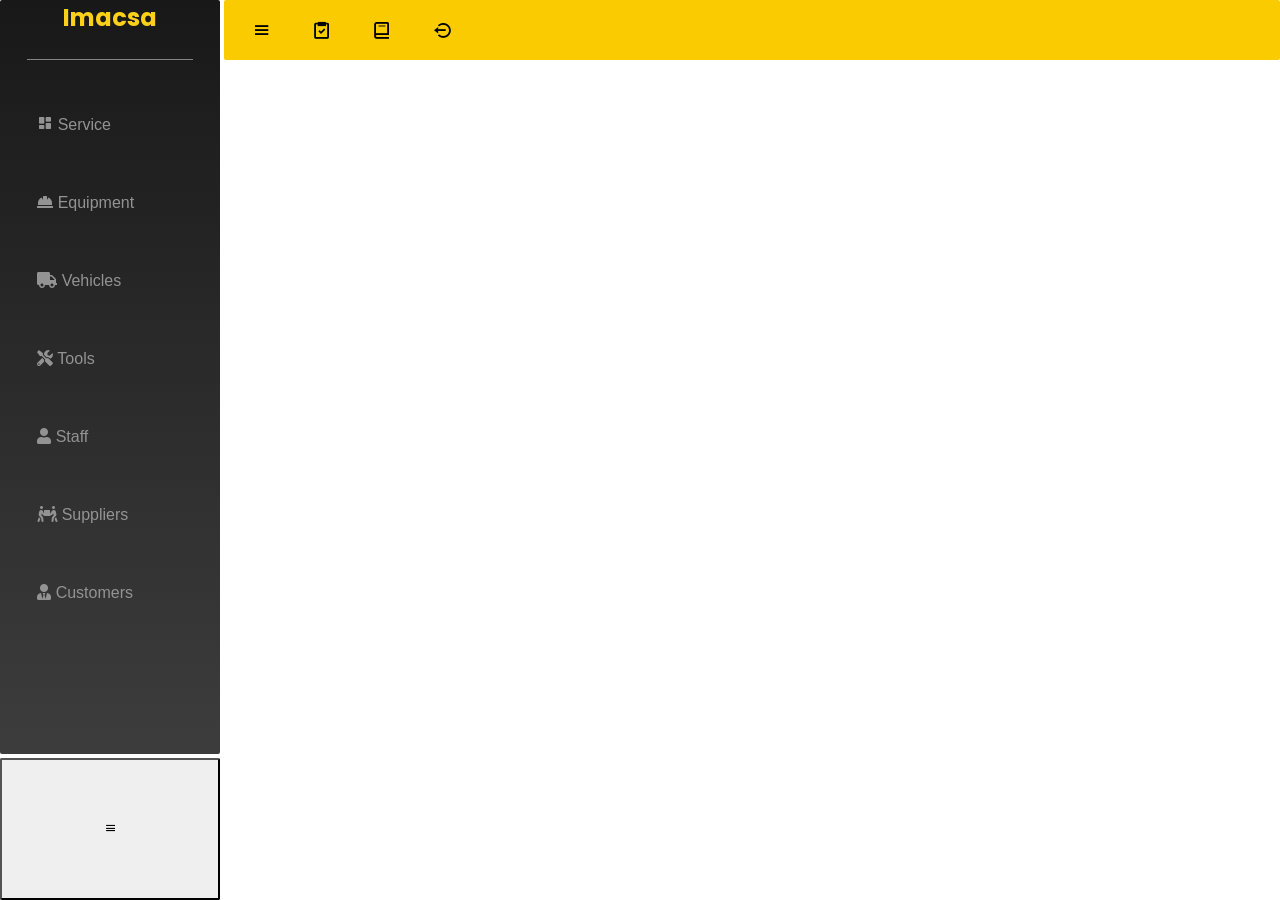
==== html/setting.html @ f0d6acf9 "html/setting.html archivo html" ====
<!DOCTYPE html>
<html lang="en">
<head>
    <meta charset="UTF-8">
    <meta http-equiv="Content-Type" content="text/html">
    <meta http-equiv="content-script-type" content="text/javascript">
    <meta http-equiv="content-style-type" content="text/css">
    <meta name="viewport" content="width=device-width, initial-scale=1.0">
    <link rel="stylesheet" href="../css/setting.css" type="text/css">
    <link href='https://unpkg.com/boxicons@2.1.4/css/boxicons.min.css' rel='stylesheet' type="text/css">
    <link rel="stylesheet" href="https://cdnjs.cloudflare.com/ajax/libs/font-awesome/5.15.3/css/all.min.css">
    <script src="../js/configuraciongeneral.js" type="text/javascript"></script>
    <script src="../renderer.js"></script>
    <title>Setting</title>
</head>
<body class="grid-container">
  <header class="header">
    <div class="topnav">
      <a href="../html/menu.html"><i class='bx bx-menu'></i></a>
      <a href="../html/task.html"><i class='bx bx-task'></i></a>
      <a href="../html/book.html"><i class='bx bx-book'></i></a>
      <a href="../html/index.html"><i class='bx bx-log-out-circle'></i></a>
    </div>
  </header>
  <!--Boton hamburquesa-->
  <button class="menu-toggle" aria-label="Open menu" id="menuToggleBtn"><i class='bx bx-menu'></i></button>
    <aside class="sidebar" id="sidebarMenu">
      <div class="logo">
        <h1>Imacsa</h1>
        </div>
        <br>
        <button class="tablink" onclick="openPage('Dashboard', this, '#facc00')" id="defaultOpen"><i class='bx bxs-dashboard'></i>&nbsp;Service</button>
        <button class="tablink" onclick="openPage('Equipment', this, '#facc00')"><i class="fas fa-hard-hat"></i>&nbsp;Equipment</button>
        <button class="tablink" onclick="openPage('Vehicles', this, '#facc00')"><i class="fas fa-truck"></i>&nbsp;Vehicles</button>
        <button class="tablink" onclick="openPage('Tools', this, '#facc00')"><i class="fas fa-tools"></i>&nbsp;Tools</button>
        <button class="tablink" onclick="openPage('Staff', this, '#facc00')"><i class="fas fa-user"></i>&nbsp;Staff</button>
        <button class="tablink" onclick="openPage('Suppliers', this, '#facc00')"><i class="fas fa-people-carry"></i>&nbsp;Suppliers</button>
        <button class="tablink" onclick="openPage('Customers', this, '#facc00')"><i class="fas fa-user-tie"></i>&nbsp;Customers</button>
    </aside>
    <main class="main">
      <div id="Dashboard" class="tabcontent">
        <div class="printerarea">
          <div class="print1">
            <div class="printer1">
              <label for="" class="txtprinter">User Area</label>
              <br>
              <div class="formatoprint">
              <form action="" class="formuser">
                <div class="formprint1">
                  <input type="hidden" name="id25" id="id25">
                  <input type="text" name="u_name" id="u_name" placeholder="Name">
                  <input type="text" name="u_lastname" id="u_lastname" placeholder="Lastname">
                </div>
                <div class="formprint2">
                  <input type="text" name="u_login" id="u_login" placeholder="User">
                  <input type="password" name="u_password" id="u_password" placeholder="Password">
                  <button type="submit" class="btnset1">Add</button>
                </div>
              </form>
            </div>
            </div>
            <div class="printer4">
              <label for="">Create Company</label>
              <form action="">
                <input type="text" name="cc_company_name" id="cc_company_name" placeholder="company name">
                <input type="text" name="cc_address" id="cc_address" placeholder="Address">
                <input type="email" name="cc_email" id="cc_email" placeholder="Email">
                <input type="tel" name="cc_cellphone" id="cc_cellphone" placeholder="Cellphone">
                <button type="button">Add</button>
                <button type="button">Delete</button>
              </form>
            </div>
            <div class="printer2">
              <label for="">User and Password</label>
              <div class="user-management">
                <table id="usertable">
                  <thead>
                    <tr>
                      <th class="th01">Id</th>
                      <th class="th02">Lastname</th>
                      <th class="th03">Name</th>
                      <th class="th04">User</th>
                      <th class="th05">Password</th>
                      <th class="th06">Acction</th>
                    </tr>
                  </thead>
                  <tbody id="userpassList">
                    <!--las filas de usuario se insertan aqui dinamicamente-->
                  </tbody>
                </table>
              </div>
            </div>
          </div>
          <div class="print2">
            <div class="printer3">
              <div class="print-area">
                <label for="">Registry Company</label>
                <div class="registro_company">
                  <table id="usertable">
                    <thead>
                      <tr>
                        <th>Id</th>
                        <th>Company</th>
                        <th>Email</th>
                      </tr>
                    </thead>
                    <tbody id="userpassList">
                      <!--las filas de usuario se insertan aqui dinamicamente-->
                    </tbody>
                  </table>
                </div>
              </div>
            </div>
          </div>
        </div>
      </div>
      <div id="Equipment" class="tabcontent">
        <label class="titlepage1">Add and delete form configurations for heavy equipment</label>
        <br>
        <div class="settingheavyequipment">
          <div class="setting1">
              <div class="set1">
                  <!-- Equipment Classification -->
                  <div class="hq1">
                      <div id="form1" class="ttl1">
                          <label class="lb1">Equipment Classification</label>
                          <br>
                          <div class="formset1">
                              <form id="auxiliar1">
                                  <input type="hidden" id="id1">
                                  <input type="text" name="eq_classification" id="eq_classification" placeholder="Classification" class="hqinput1">
                                  <button type="submit" class="btnset1">Add</button>
                              </form>
                          </div>
                      </div>
                      <label class="lbt1">List of Classification</label>
                      <table class="tclassif">
                          <thead class="titulohead">
                              <tr class="trequipment">
                                  <th class="thequipment1"><h5>Id</h5></th>
                                  <th class="thequipment2"><h5>Classification</h5></th>
                                  <th class="thequipment3"><h5>Action</h5></th>
                              </tr>
                          </thead>
                          <tbody id="equipmentclassificationList">
                              <!-- Filas de clasificación se añadirán aquí -->
                          </tbody>
                      </table>
                  </div>
                  <!-- Equipment Year -->
                  <div class="hq2">
                      <div id="form2" class="ttl2">
                          <label class="lb2">Equipment Year</label>
                          <div class="formset2">
                              <form id="auxiliar2">
                                  <input type="hidden" id="id2">
                                  <input type="text" name="eq_modelyear" id="eq_modelyear" placeholder="Model Year" class="hqinput2">
                                  <button type="submit" class="btnset2">Add</button>
                              </form>
                          </div>
                      </div>
                      <label class="lbt2">List of Year</label>
                      <table class="tyear">
                          <thead class="titulohead2">
                              <tr class="tryear">
                                  <th class="thyear1">Id</th>
                                  <th class="thyear2">Year</th>
                                  <th class="thyear3">Action</th>
                              </tr>
                          </thead>
                          <tbody id="equipmentyearList">
                              <!-- Filas de años se añadirán aquí -->
                          </tbody>
                      </table>
                  </div>
                  <!-- Equipment Tire -->
                  <div class="hq3">
                      <div id="form3" class="ttl3">
                          <label class="lb3">Equipment Tire</label>
                          <div class="formset3">
                              <form id="auxiliar3">
                                  <input type="hidden" id="id3">
                                  <input type="text" name="eq_tire" id="eq_tire" placeholder="Tire" class="hqinput3">
                                  <button type="submit" class="btnset3">Add</button>
                              </form>
                          </div>
                      </div>
                      <label class="lbt3">List of Tire</label>
                      <table class="ttire">
                          <thead class="titulohead3">
                              <tr class="trtire">
                                  <th class="thtire1">Id</th>
                                  <th class="thtire2">Tire</th>
                                  <th class="thtire3">Action</th>
                              </tr>
                          </thead>
                          <tbody id="equipmenttireList">
                              <!-- Filas de llantas se añadirán aquí -->
                          </tbody>
                      </table>
                  </div>
                  <!-- Equipment Fuel -->
                  <div class="hq4">
                      <div id="form4" class="ttl4">
                          <label class="lb4">Equipment Fuel</label>
                          <div class="formset4">
                              <form id="auxiliar4">
                                  <input type="hidden" id="id4">
                                  <input type="text" name="hq_fuel" id="hq_fuel" placeholder="Fuel" class="hqinput4">
                                  <button type="submit" class="btnset4">Add</button>
                              </form>
                          </div>
                      </div>
                      <label class="lbt4">List of Fuel</label>
                      <table class="tfuel">
                          <thead class="titulohead4">
                              <tr class="trfuel">
                                  <th class="thfuel1">Id</th>
                                  <th class="thfuel2">Fuel</th>
                                  <th class="thfuel3">Action</th>
                              </tr>
                          </thead>
                          <tbody id="equipmentfuelList">
                              <!-- Filas de combustible se añadirán aquí -->
                          </tbody>
                      </table>
                  </div>
              </div>
          </div>
        </div>
      </div>
      <div id="Vehicles" class="tabcontent">
        <label class="titlepage2">Add and delete form configurations for Fleet Vehicles</label>
        <br>
        <div class="settingvehicle">
          <div class="settingvh">
            <div class="setvh">
              <!-- Vehicle Classification -->
              <div class="vh1">
                <div id="form5" class="ttl5">
                  <label class="lb5">Vehicles Classification</label>
                  <div class="formset5">
                    <form id="auxiliar5">
                      <input type="hidden" id="id5">
                      <input type="text" name="vh_classification" id="vh_classification" placeholder="Classification" class="vhinput5">
                      <button type="submit" class="btnset5">Add</button>
                    </form>
                  </div>
                </div>
                <label class="lbt5"> List Of Classification</label>
              <table class="tvclassif">
                <thead class="titulohead5">
                  <tr class="trvehicleclassification">
                    <th class="thvehicleclassification1">Id</th>
                    <th class="thvehicleclassification2">Classification</th>
                    <th class="thvehicleclassification3">Action</th>
                  </tr>
                </thead>
                <tbody id="vehicleclassificationList">
                  <!-- Filas de classification se añadirán aqui-->
                </tbody>
              </table>
              </div>
              <div class="vh2">
                <div id="form6" class="ttl6">
                  <label class="lb6">Vehicle Year</label>
                  <div class="formset6">
                    <form id="auxiliar6">
                      <input type="hidden" id="id6">
                      <input type="text" name="vh_modelyear" id="vh_modelyear" placeholder="Model Year" class="vhinput6">
                      <button type="submit" class="btnset6">Add</button>
                    </form>
                  </div>
                </div>
                <label class="lbt6">List of Model Year</label>
              <table class="tvyear">
                <thead class="titulohead6">
                  <tr class="trvehicleyear">
                    <th class="thvehicleyear1">Id</th>
                    <th class="thvehicleyear2">Model Year</th>
                    <th class="thvehicleyear3">Action</th>
                  </tr>
                </thead>
                <tbody id="vehiclemodelyearList">
                  <!--Filas de Años se añadirán aqui-->
                </tbody>
              </table>
              </div>
              <div class="vh3">
                <div id="form7" class="ttl7">
                  <label class="lb7">Vehicle Tire</label>
                  <div class="formset7">
                    <form id="auxiliar7">
                      <input type="hidden" id="id7">
                      <input type="text" name="vh_tire" id="vh_tire" placeholder="Tire Size" class="vhinput7">
                      <button type="submit" class="btnset7">Add</button>
                    </form>
                  </div>
                </div>
                <label class="lbt7"> Tire Size</label>
              <table class="tvtire">
                <thead class="titulohead7">
                  <tr class="trvehicletire">
                    <th class="thvehicletire1">Id</th>
                    <th class="thvehicletire2">Tire</th>
                    <th class="thvehicletire3">Action</th>
                  </tr>
                </thead>
                <tbody id="vehicletireList">
                  <!-- Filas de Llantas se añadiran aqui -->
                </tbody>
              </table>
              </div>
              <div class="vh4">
                <div id="form8" class="ttl8">
                  <label class="lb8">Vehicle Fuel</label>
                  <div class="formset8">
                    <form id="auxiliar8">
                      <input type="hidden" id="id8">
                      <input type="text" name="vh_fuel" id="vh_fuel" placeholder="Type Fuel" class="vhinput8">
                      <button type="submit" class="btnset8">Add</button>
                    </form>
                  </div>
                </div>
                <label class="lbt8">List of Fuel</label>
                <table class="tvfuel">
                  <thead class="titulohead8">
                    <tr class="trvehiclefuel">
                      <th class="thvehiclefuel1">Id</th>
                      <th class="thvehiclefuel2">Fuel</th>
                      <th class="thvehiclefuel3">Action</th>
                    </tr>
                  </thead>
                  <tbody id="vehiclefuelList">
                    <!-- Filas de Combustible se añadiran aqui -->
                  </tbody>
                </table>
              </div>
            </div>
          </div>
        </div>
        <br>
      </div>
      <div id="Tools" class="tabcontent">
        <label class="titlepage3">Add and delete form configurations for Tools</label>
        <br>
        <div class="settingtool">
          <div class="settingtl">
            <div class="settl">
              <div class="tool1">
                <div id="form9" class="ttl9">
                  <label class="lb9">Tools Classification</label>
                  <div class="formset9">
                    <form id="auxiliar9">
                      <input type="hidden" id="id9">
                      <input type="text" name="tl_classification" id="tl_classification" placeholder="Classification" class="tlinput9">
                      <button type="submit" class="btnset9">Add</button>
                    </form>
                  </div>
                </div>
                <label class="lbt9">List of Classification</label>
              <table class="ttclassification">
                <thead class="titulohead9">
                  <tr class="trtoolclassification">
                    <th class="thtoolclassification1">Id</th>
                    <th class="thtoolclassification2">Classification</th>
                    <th class="thtoolclassification3">Action</th>
                  </tr>
                </thead>
                <tbody id="toolclassificationList">
                  <!-- Filas de Clasification se añadiran aqui -->
                </tbody>
              </table>
              </div>
              <div class="tool2">
                <div id="form10" class="ttl10">
                  <label class="lb10">Tools Year</label>
                  <div class="formset10">
                    <form id="auxiliar10">
                      <input type="hidden" id="id10">
                      <input type="text" name="tl_year" id="tl_year" placeholder="Model Year" class="tlinput10">
                      <button type="submit" class="btnset10">Add</button>
                    </form>
                  </div>
                </div>
                <label class="lbt10"> List of Year</label>
              <table class="ttyear">
                <thead class="titulohead10">
                  <tr class="trtoolyear">
                    <th class="toolyear1">Id</th>
                    <th class="toolyear2">Year</th>
                    <th class="toolyear3">Action</th>
                  </tr>
                </thead>
                <tbody id="toolyearList">
                  <!-- Fila de años se añadiran aqui -->
                </tbody>
              </table>
              </div>
              <div class="tool3">
                <div id="form11" class="ttl11">
                  <label class="lb11">Tool Combustion</label>
                  <div class="formset11">
                    <form id="auxiliar11">
                      <input type="hidden" id="id11">
                      <input type="text" name="tl_combustion" id="tl_combustion" placeholder="Combustion" class="tlinput11">
                      <button type="submit" class="btnset11">Add</button>
                    </form>
                  </div>
                </div>
                <label class="lbt11">List of Combustion</label>
                <table class="ttcombustion">
                  <thead class="titulohead11">
                    <tr class="trtoolcombution">
                      <th class="thtoolcombustion1">Id</th>
                      <th class="thtoolcombustion2">Combustion</th>
                      <th class="thtoolcombustion3">Action</th>
                    </tr>
                  </thead>
                  <tbody id="toolcombustionList">
                    <!-- Filas de Combustion se añadiran aqui -->
                  </tbody>
                </table>
              </div>
              <div class="tool4">
                <div id="form12" class="ttl12">
                  <label class="lb12">Tool Detail</label>
                  <div class="formset12">
                    <form id="auxiliar12">
                      <input type="hidden" id="id12">
                      <input type="text" name="tl_detail" id="tl_detail" placeholder="Detail" class="tlinput12">
                      <button type="submit" class="btnset12">Add</button>
                    </form>
                  </div>
                </div>
                <label class="lbt12">List of Detail</label>
                <table class="ttdetail">
                  <thead class="titulohead12">
                    <tr class="trtooldetail">
                      <th class="thtooldetail1">Id</th>
                      <th class="thtooldetail2">Detail</th>
                      <th class="thtooldetail3">Action</th>
                    </tr>
                  </thead>
                  <tbody id="tooldetailList">
                    <!-- Filas de detalles se añadiran aqui -->
                  </tbody>
                </table>
              </div>
            </div>
          </div>
        </div>
        <br>
      </div>      
      <div id="Staff" class="tabcontent">
        <label class="titlepage4">Auxiliary staff data</label>
        <br>
        <div class="settingstaff">
          <div class="settingstf">
            <div class="setstf">
              <div class="staff1">
                <div id="form13" class="ttl13">
                  <label class="lb13">Staff Job</label>
                  <div class="formset13">
                    <form id="auxiliar13">
                      <input type="hidden" id="id13">
                      <input type="text" name="st_jobposition" id="st_jobposition" placeholder="Job Position" class="stfinput13">
                      <button type="submit" class="btnset13">Add</button>
                    </form>
                  </div>
                </div>
                <label class="lbt13">List of Job Position</label>
                <table class="tstfjob">
                  <thead class="titulohead13">
                    <tr class="trstaffjob">
                      <th class="thstaffjob1">Id</th>
                      <th class="thstaffjob2">Job</th>
                      <th class="thstaffjob3">Action</th>
                    </tr>
                  </thead>
                  <tbody id="staffjobposistionList">
                    <!-- Fila de position se añadiran aqui -->
                  </tbody>
                </table>
              </div>
              <div class="staff2">
                <div id="form14" class="ttl14">
                  <label class="lb14">Staff Working</label>
                  <div class="formset14">
                    <form id="auxiliar14">
                      <input type="hidden" id="id14">
                      <input type="text" name="st_rules" id="st_rules" placeholder="Working Rules" class="stfinput14">
                      <button type="submit" class="btnset14">Add</button>
                    </form>
                  </div>
                </div>
                <label class="lbt14">List of Working Rules</label>
                <table class="tstfrules">
                  <thead class="titulohead14">
                    <tr class="trstaffrules">
                      <th class="thstaffrules1">Id</th>
                      <th class="thstaffrules2">Rules</th>
                      <th class="thstaffrules3">Acttion</th>
                    </tr>
                  </thead>
                  <tbody id="staffworkingList">
                    <!-- Lista regla se añadiran aqui -->
                  </tbody>
                </table>
              </div>
              <div class="staff3">
                <div id="form15" class="ttl15">
                  <label class="lb15">Staff Hours</label>
                  <div class="formset15">
                    <form id="auxiliar15">
                      <input type="hidden" id="id15">
                      <input type="text" name="st_hours" id="st_hours" placeholder="Working Hours" class="stfinput15">
                      <button type="submit" class="btnset15">Add</button>
                    </form>
                  </div>
                </div>
                <label class="lbt15">List of Working Hours</label>
                <table class="tstfhours">
                  <thead class="tilulohead15">
                    <tr class="trstaffhours">
                      <th class="thstaffhours1">Id</th>
                      <th class="thstaffhours2">Hours</th>
                      <th class="thstaffhours3">Action</th>
                    </tr>
                  </thead>
                  <tbody id="staffhoursList">
                    <!-- Lista de horas se añadiran aqui -->
                  </tbody>
                </table>
              </div>
              <div class="staff4">
                <div id="form16" class="ttl16">
                  <label class="lb16">Staff Contract</label>
                  <div class="formset16">
                    <form id="auxiliar16">
                      <input type="hidden" id="id16">
                      <input type="text" name="st_contract" id="st_contract" placeholder="Hire" class="stfinput16">
                      <button type="submit" class="btnset16">Add</button>
                    </form>
                  </div>
                </div>
                <label class="lbt16">List of Contract</label>
                <table class="tablestaffcontract">
                  <thead class="titulohead16">
                    <tr class="trstaffcontract">
                      <th class="thstaffcontract1">Id</th>
                      <th class="thstaffcontract2">Contract</th>
                      <th class="thstaffcontract3">Action</th>
                    </tr>
                  </thead>
                  <tbody id="staffcontractList">
                    <!-- Lista de contrato se añadiran aqui -->
                  </tbody>
                </table>
              </div>
            </div>
          </div>
        </div>
        <br>
      </div>      
      <div id="Suppliers" class="tabcontent">
        <label class="titlepage5">Auxiliary Suppliers Data</label>
        <br>
        <div class="settingsupplier">
          <div class="settingspp">
            <div class="setsupplier">
              <div class="spp1">
                <div id="form17" class="ttl17">
                  <label class="lb17">Supplier Type</label>
                  <div class="formset17">
                    <form id="auxiliar17">
                      <input type="hidden" id="id17">
                      <input type="text" name="sp_type" id="sp_type" placeholder="Product or Service" class="sppinput17">
                      <button type="submit" class="btnset17">Add</button>
                    </form>
                  </div>
                </div>
                <label class="lbt17">List Type of Supplier</label>
                <table class="tspptype">
                  <thead class="titulohead17">
                    <tr class="trsuppliertype">
                      <th class="thsuppliertype1">Id</th>
                      <th class="thsuppliertype2">Type</th>
                      <th class="thsuppliertype3">Action</th>
                    </tr>
                  </thead>
                  <tbody id="suppliertypeList">
                    <!-- Lista de tipo de proveedor se añadiran aqui -->
                  </tbody>
                </table>
              </div>
              <div class="spp2">
                <div id="form18" class="ttl18">
                  <label class="lb18">Supplier Classification</label>
                  <div class="formset18">
                    <form id="auxiliar18">
                      <input type="hidden" id="id18">
                      <input type="text" name="sp_classification" id="sp_classification" placeholder="Classification" class="sppinput18">
                      <button type="submit" class="btnset18">Add</button>
                    </form>
                  </div>
                </div>
                <label class="lbt18">List of Classification</label>
                <table class="tsppclassification">
                  <thead class="titulohead18">
                    <tr class="trsupplierclassification">
                      <th class="thsupplierclassification1">Id</th>
                      <th class="thsupplierclassification2">Classification</th>
                      <th class="thsupplierclassification3">Action</th>
                    </tr>
                  </thead>
                  <tbody id="supplierclassificationList">
                    <!-- Lista de Clasificacion se añadiran aqui -->
                  </tbody>
                </table>
              </div>
              <div class="spp3">
                <div id="form19" class="ttl19">
                  <label class="lb19"> Supplier Financing</label>
                  <div class="formset19">
                    <form id="auxiliar19">
                      <input type="hidden" id="id19">
                      <input type="text" name="sp_financing" id="sp_financing" placeholder="Financing" class="sppinput19">
                      <button type="submit" class="btnset19">Add</button>
                    </form>
                  </div>
                </div>
                <label class="lbt19">List of financing</label>
                <table class="tsppfinancing">
                  <thead class="titulohead19">
                    <tr class="trsupplierfinancing">
                      <th class="thsupplierfinancing1">Id</th>
                      <th class="thsupplierfinancing2">Financing</th>
                      <th class="thsupplierfinancing3">Action</th>
                    </tr>
                  </thead>
                  <tbody id="supplierfinancingList">
                    <!-- Lista de financiamiento se añadiran aqui-->
                  </tbody>
                </table>
              </div>
              <div class="spp4">
                <div id="form20" class="ttl20">
                  <label class="lb20">Supplier Credit</label>
                  <div class="formset20">
                    <form id="auxiliar20">
                      <input type="hidden" id="id20">
                      <input type="text" name="sp_credit" id="sp_credit" placeholder="Credit Term" class="sppinput20">
                      <button type="submit" class="btnset20">Add</button>
                    </form>
                  </div>
                </div>
                <label class="lbt20">List of Credit</label>
                <table class="tsppcredit">
                  <thead class="titulohead20">
                    <tr class="trsuppliercredit">
                      <th class="thsuppliercredit1">Id</th>
                      <th class="thsuppliercredit2">Credit</th>
                      <th class="thsuppliercredit3">Action</th>
                    </tr>
                  </thead>
                  <tbody id="suppliercreditList">
                    <!-- Lista de credito se añadira a qui -->
                  </tbody>
                </table>
              </div>
            </div>
          </div>
        </div>
        <br>
      </div>      
      <div id="Customers" class="tabcontent">
        <label class="titlepage6">Auxiliary Customers Data</label>
        <br>
        <div class="settingcustomer">
          <div class="settingctm">
            <div class="setctm">
              <div class="ctm1">
                <div id="form21" class="ttl21">
                  <label class="lb21">Customer Type</label>
                  <div class="formset21">
                    <form id="auxiliar21">
                      <input type="hidden" id="id21">
                      <input type="text" name="ct_type" id="ct_type" placeholder="Customer Type" class="ctminput21">
                      <button type="submit" class="btnset21">Add</button>
                    </form>
                  </div>
                </div>
                <label class="lbt21">List of Type</label>
                <table class="tctmtype">
                  <thead class="titulohead21">
                    <tr class="trcustomertype">
                      <th class="thcustomertype1">Id</th>
                      <th class="thcustomertype2">Type</th>
                      <th class="thcustomertype3">Action</th>
                    </tr>
                  </thead>
                  <tbody id="customertypeList">
                    <!-- Lista de tipo se añadira aqui -->
                  </tbody>
                </table>
              </div>
              <div class="ctm2">
                <div id="form22" class="ttl22">
                  <label class="lb22">Customer Classification</label>
                  <div class="formset22">
                    <form id="auxiliar22">
                      <input type="hidden" id="id22">
                      <input type="text" name="ct_classification" id="ct_classification" placeholder="Classification" class="ctminput22">
                      <button type="submit" class="btnset22">Add</button>
                    </form>
                  </div>
                </div>
                <label class="lbt22">List of Classification</label>
                <table class="tctmclassification">
                  <thead class="titulohead22">
                    <tr class="trcustomerclassfication">
                      <th class="thcustomerclassification1">Id</th>
                      <th class="thcustomerclassification2">Classification</th>
                      <th class="thcustomerclassification3">Action</th>
                    </tr>
                  </thead>
                  <tbody id="customerclassificationList">
                    <!-- Lista de clasification se añadiran aqui-->
                  </tbody>
                </table>
              </div>
              <div class="ctm3">
                <div id="form23" class="ttl23">
                  <label class="lb23">Customer Credit</label>
                  <div class="formset23">
                    <form id="auxiliar23">
                      <input type="hidden" id="id23">
                      <input type="text" name="ct_credit" id="ct_credit" placeholder="Available Credit" class="ctminput23">
                      <button type="submit" class="btnset23">Add</button>
                    </form>
                  </div>
                </div>
                <label class="lbt23">List of Credit</label>
                <table class="tctmcredit">
                  <thead class="titulohead23">
                    <tr class="trcustomercredit">
                      <th class="thcustomercredit1">Id</th>
                      <th class="thcustomercradit2">Credit</th>
                      <th class="thcustomercredit3">Action</th>
                    </tr>
                  </thead>
                </table>
              </div>
              <div class="ctm4">
                <div id="form24" class="ttl24">
                  <label class="lb24">Customer Duration</label>
                  <div class="formset24">
                    <form id="auxiliar24">
                      <input type="hidden" id="id24">
                      <input type="text" name="ct_duration" id="ct_duration" placeholder="Credit Duration" class="ctminput24">
                      <button type="submit" class="btnset24">Add</button>
                    </form>
                  </div>
                </div>
                <label class="lbt24">List of Credit Duration</label>
                <table class="tctmduration">
                  <thead class="titulohead24">
                    <tr class="tcustomerduration">
                      <th class="thcustomerduration1">Id</th>
                      <th class="thcustomerduration2">Duration</th>
                      <th class="thcustomerduration3">Action</th>
                    </tr>
                  </thead>
                  <tbody id="customerdurationList">
                    <!-- Lista de duracion se añadiran aqui -->
                  </tbody>
                </table>
              </div>
            </div>
          </div>
        </div>
        <br>
      </div>      
    </main>
<script>
const menuToggleBtn = document.getElementById('menuToggleBtn');
const sidebarMenu = document.getElementById('sidebarMenu');
menuToggleBtn.addEventListener('click', function() {
  sidebarMenu.classList.toggle('open');
});
</script>
</body>
</html>
---- css/setting.css ----
/* Configuracion General*/
@import url("https://fonts.googleapis.com/css2?family=Poppins:wght@300;400;500;600;700;800;900&display=swap");

*{
    box-sizing: border-box;
    margin: 0px;
    padding: 0px;
}

html{
    height: 100%;
}

body{
    background: url(../img/fondomenu.jpg);
    background-position: center;
    background-size: cover;
    min-height: 100vh;
    font-family: "Poppins", sans-serif;
    font-size: 1rem;
    min-height: 100vh;
}

/* Style tab links */
.tablink {
    background-color: transparent;
    color: #888;
    border: none;
    outline: none;
    cursor: pointer;
    padding: 30px 10px;
    font-size: 16px;
    width: 160px;
    text-align: left;
    transition: all 0.6s ease-in-out;
  }

  .tablink:hover {
    background-color: #facc00;
    color: #000;
  }


  /* Style the tab content (and add height:100% for full page content) */
  .tabcontent {
    color: black;
    display: none;
    padding: 10px 10px;
    height: 100%;
    margin-top: 10px;
    border: 0.5px solid #999;
    border-radius: 6px;
    opacity: 0.97;
  }

  #Dashboard {background-color: #dee2e8;}
  #Equipment {background-color: #dee2e8;}
  #Vehicles {background-color: #dee2e8;}
  #Tools {background-color: #dee2e8;}
  #SmallTools {background-color: #dee2e8;}
  #Staff {background-color: #dee2e8;}
  #Suppliers {background-color: #dee2e8;}
  #Customers {background-color: #dee2e8;}



/*Contenedor Principal*/

.grid-container > *{
    border-radius: 2px;
    padding: 8px;
}


.header{
    grid-area: header;
    background: #facc00;
    .topnav{
        overflow: hidden;
    }
    .topnav a {
        float: left;
        display: block;
        color: black;
        text-align: center;
        margin: 2px;
        padding: 10px 10px;
        text-decoration: none;
        font-size: 14px;
      }
      .topnav a:hover {
        background-color: #000;
        color: #facc00;
        transition: 0.8s;
      }
      i{
        font-size: 20px;
      }
      .topnav i{
        min-width: 36px;
        
      }
}

.sidebar{
    grid-area: sidebar;
    background: rgb(40,40,40);
    background: linear-gradient(0deg, rgba(40,40,40,1) 0%, rgba(26,26,26,1) 36%, rgba(0,0,0,1) 100%);
    opacity: 0.90;
    position: sticky;
    top: 0;
    bottom: 0;
    padding: 0 1.7rem;

    .logo{
        color: #facc00;
        display: flex;
        justify-content: center;
        border-bottom: 1px solid #777;
        height: 60px;
    }
 }

.main{
    grid-area: main;
/* Area de diseño configuracion de: equipment, vehicle, tool, staff, supplier, customer */
.titlepage1{
    width: 100%;
    height: 40px;
    background-color: #facc00;
    border: 1px solid #000;
    border-radius: 8px 8px 0px 0px;
    display: flex;
    justify-content: center;
    text-align: center;
    font-family: 'Franklin Gothic Medium', 'Arial Narrow', Arial, sans-serif;
    font-size: 22px;
}
.titlepage2{
    width: 100%;
    height: 40px;
    background-color: #facc00;
    border: 1px solid #000;
    border-radius: 8px 8px 0px 0px;
    display: flex;
    justify-content: center;
    text-align: center;
    font-family: 'Franklin Gothic Medium', 'Arial Narrow', Arial, sans-serif;
    font-size: 22px;
}
.titlepage3{
    width: 100%;
    height: 40px;
    background-color: #facc00;
    border: 1px solid #000;
    border-radius: 8px 8px 0px 0px;
    display: flex;
    justify-content: center;
    text-align: center;
    font-family: 'Franklin Gothic Medium', 'Arial Narrow', Arial, sans-serif;
    font-size: 22px;
}
.titlepage4{
    width: 100%;
    height: 40px;
    background-color: #facc00;
    border: 1px solid #000;
    border-radius: 8px 8px 0px 0px;
    display: flex;
    justify-content: center;
    text-align: center;
    font-family: 'Franklin Gothic Medium', 'Arial Narrow', Arial, sans-serif;
    font-size: 22px;
}
.titlepage5{
    width: 100%;
    height: 40px;
    background-color: #facc00;
    border: 1px solid #000;
    border-radius: 8px 8px 0px 0px;
    display: flex;
    justify-content: center;
    text-align: center;
    font-family: 'Franklin Gothic Medium', 'Arial Narrow', Arial, sans-serif;
    font-size: 22px;
}
.titlepage6{
    width: 100%;
    height: 40px;
    background-color: #facc00;
    border: 1px solid #000;
    border-radius: 8px 8px 0px 0px;
    display: flex;
    justify-content: center;
    text-align: center;
    font-family: 'Franklin Gothic Medium', 'Arial Narrow', Arial, sans-serif;
    font-size: 22px;
}
.settingheavyequipment{
        width: 100%;
        height: 500px;
        padding: 2px;
        display: flex;
        flex-direction: column;
        .setting1{
            margin: 5px;
            .set1{
                display: flex;
                flex-direction: row;
                padding: 5px;
                margin: 8px;
                .hq1{
                    background: #f9f9f9;
                    color: #000000;
                    display: flex;
                    flex-direction: column;
                    align-items: center;
                    border: 1px solid #afafaf;
                    border-radius: 6px;
                    box-shadow: 0 0 10px rgba(0, 0, 0, 0.15);
                    width: 25%;
                    height: 300px;
                    margin: 5px;
                    .ttl1{
                        margin: 8px;
                    }
                    .lb1{
                        font-size: 20px;
                    }
                    .lbt1{
                        font-family: Arial, Helvetica, sans-serif;
                        font-size: 16px;
                    }
                    .tclassif{
                        background-color: #ffdf4e;
                        width: 245px;
                        margin-top: 10px;
                    }
                    .titulohead{
                        width: 100%;
                        .trequipment{
                            margin: 5px;
                            height: 35px;
                            .thequipment1{
                                width: 20%;
                            }
                            .thequipment2{
                                width: 50%;
                            }
                            .thequipment3{
                                width: 30%;
                            }
                        }
                    }
                }
                .hq2{
                    background: #f9f9f9;
                    color: #000000;
                    display: flex;
                    flex-direction: column;
                    align-items: center;
                    border: 1px solid #afafaf;
                    border-radius: 6px;
                    box-shadow: 0 0 10px rgba(0, 0, 0, 0.15);
                    width: 25%;
                    height: 300px;
                    margin: 5px;

                    .ttl2{
                        margin: 8px;
                    }
                    .lb2{
                        font-size: 20px;
                    }
                    .lbt2{
                        font-family: Arial, Helvetica, sans-serif;
                        font-size: 16px;
                    }
                    .tyear{
                        background-color: #ffdf4e;
                        width: 245px;
                        margin-top: 10px;
                    }
                    .titulohead2{
                        width: 100%;
                        .tryear{
                            margin: 5px;
                            height: 35px;
                            .thyear1{
                                width: 20%;
                            }
                            .thyear2{
                                width: 50%;
                            }
                            .thyear3{
                                width: 30%;
                            }
                        }
                    }
                }
                .hq3{
                    background: #f9f9f9;
                    color: #000000;
                    display: flex;
                    flex-direction: column;
                    align-items: center;
                    border: 1px solid #afafaf;
                    border-radius: 6px;
                    box-shadow: 0 0 10px rgba(0, 0, 0, 0.15);
                    width: 25%;
                    height: 300px;
                    margin: 5px;

                    .ttl3{
                        margin: 8px;
                    }
                    .lb3{
                        font-size: 20px;
                    }
                    .lbt3{
                        font-family: Arial, Helvetica, sans-serif;
                        font-size: 16px;
                    }
                    .ttire{
                        background-color: #ffdf4e;
                        width: 245px;
                        margin-top: 10px;
                    }
                    .titulohead3{
                        width: 100%;
                        .trtire{
                            margin: 5px;
                            height: 35px;
                            .thtire1{
                                width: 20%;
                            }
                            .thtire2{
                                width: 50%;
                            }
                            .thtire3{
                                width: 30%;
                            }
                        }
                    }
                }
                .hq4{
                    background: #f9f9f9;
                    color: #000000;
                    display: flex;
                    flex-direction: column;
                    align-items: center;
                    border: 1px solid #afafaf;
                    border-radius: 6px;
                    box-shadow: 0 0 10px rgba(0, 0, 0, 0.15);
                    width: 25%;
                    height: 300px;
                    margin: 5px;

                    .ttl4{
                        margin: 8px;
                    }
                    .lb4{
                        font-size: 20px;
                    }
                    .lbt4{
                        font-family: Arial, Helvetica, sans-serif;
                        font-size: 16px;
                    }
                    .tfuel{
                        background-color: #ffdf4e;
                        width: 245px;
                        margin-top: 10px;
                    }
                    .titulohead4{
                        width: 100%;
                        .trfuel{
                            margin: 5px;
                            height: 35px;
                            .thfuel1{
                                width: 20%;
                            }
                            .thfuel2{
                                width: 50%;
                            }
                            .thfuel3{
                                width: 30%;
                            }
                        }
                    }
                }   
                .formset1{
                    align-items: center;
                    margin-top: 5px;
                }
                .formset2{
                    align-items: center;
                    margin-top: 5px;
                }
                .formset3{
                    align-items: center;
                    margin-top: 5px;
                }
                .formset4{
                    align-items: center;
                    margin-top: 5px;
                }
                .hqinput1{
                    height: 30px;
                    width: 180px;
                    margin-bottom: 8px;
                    border-radius: 4px;
                }
                .hqinput2{
                    height: 30px;
                    width: 180px;
                    margin-bottom: 8px;
                    border-radius: 4px;
                }
                .hqinput3{
                    height: 30px;
                    width: 180px;
                    margin-bottom: 8px;
                    border-radius: 4px;
                }
                .hqinput4{
                    height: 30px;
                    width: 180px;
                    margin-bottom: 8px;
                    border-radius: 4px;
                }
                .hqinput1::placeholder{
                    text-align: center;
                }
                .hqinput2::placeholder{
                    text-align: center;
                }
                .hqinput3::placeholder{
                    text-align: center;
                }
                .hqinput4::placeholder{
                    text-align: center;
                }
                .btnset1{
                    height: 30px;
                    width: 60px;
                    background: #facc00;
                    border: none;
                    border-radius: 4px;
                }
                .btnset1:hover{
                    background: #ffdf4e;
                }
                .btnset2{
                    height: 30px;
                    width: 60px;
                    background: #facc00;
                    border: none;
                    border-radius: 4px;
                }
                .btnset2:hover{
                    background: #ffdf4e;
                }
                .btnset3{
                    height: 30px;
                    width: 60px;
                    background: #facc00;
                    border: none;
                    border-radius: 4px;
                }
                .btnset3:hover{
                    background: #ffdf4e;
                }
                .btnset4{
                    height: 30px;
                    width: 60px;
                    background: #facc00;
                    border: none;
                    border-radius: 4px;
                }
                .btnset4:hover{
                    background: #ffdf4e;
                }
            }
        }
}
.settingvehicle{
    width: 100%;
    height: 500px;
    padding: 2px;
    display: flex;
    flex-direction: column;
    .settingvh{
        margin: 5px;
        .setvh{
            display: flex;
            flex-direction: row;
            padding: 5px;
            margin: 8px;
            .vh1{
                background: #f9f9f9;
                color: #000000;
                display: flex;
                flex-direction: column;
                align-items: center;
                border: 1px solid #afafaf;
                border-radius: 6px;
                box-shadow: 0 0 10px rgba(0, 0, 0, 0.15);
                width: 25%;
                height: 300px;
                margin: 5px;
                .ttl5{
                    margin: 8px;
                }
                .lb5{
                    font-size: 20px;
                }
                .formset5{
                    align-items: center;
                    margin-top: 5px;
                    .vhinput5{
                        height: 30px;
                        width: 180px;
                        margin-bottom: 8px;
                        border-radius: 4px;
                    }
                    .vhinput5::placeholder{
                        text-align: center;
                    }
                    .btnset5{
                        height: 30px;
                        width: 60px;
                        background: #facc00;
                        border: none;
                        border-radius: 4px;
                    }
                    .btnset5:hover{
                        background: #ffdf4e;
                    }
                }
                .lbt5{
                    font-family: Arial, Helvetica, sans-serif;
                    font-size: 16px;
                }
                .tvclassif{
                    background-color: #ffdf4e;
                    width: 245px;
                    margin-top: 10px;
                }
                .titulohead5{
                    width: 100%;
                    .trvehicleclassification{
                        margin: 5px;
                        height: 35px;
                        .thvehicleclassification1{
                            width: 20%;
                        }
                        .thvehicleclassification2{
                            width: 50%;
                        }
                        .trvehicleclassification3{
                            width: 30%;
                        }
                    }
                }
            }
            .vh2{
                background: #f9f9f9;
                color: #000000;
                display: flex;
                flex-direction: column;
                align-items: center;
                border: 1px solid #afafaf;
                border-radius: 6px;
                box-shadow: 0 0 10px rgba(0,0,0,0.15);
                width: 25%;
                height: 300px;
                margin: 5px;
                .ttl6{
                    margin: 8px;
                }
                .lb6{
                    font-size: 20px;
                }
                .formset6{
                    align-items: center;
                    margin-top: 5px;
                    .vhinput6{
                        height: 30px;
                        width: 180px;
                        margin-bottom: 8px;
                        border-radius: 4px;
                    }
                    .vhinput6::placeholder{
                        text-align: center;
                    }
                    .btnset6{
                        height: 30px;
                        width: 60px;
                        background: #facc00;
                        border: none;
                        border-radius: 4px;
                    }
                    .btnset6:hover{
                        background: #ffdf4e;
                    }
                }
                .lbt6{
                    font-family: Arial, Helvetica, sans-serif;
                    font-size: 16px;
                }
                .tvyear{
                    background-color: #ffdf4e;
                    width: 245px;
                    margin-top: 10px;
                }
                .titulohead6{
                    width: 100%;
                    .trvehicleyear{
                        margin: 5px;
                        height: 35px;
                        .thvehicleyear1{
                            width: 20%;
                        }
                        .thvehicleyear2{
                            width: 50%;
                        }
                        .thvehicleyear3{
                            width: 30%;
                        }
                    }
                }
            }
            .vh3{
                background: #f9f9f9;
                color: #000000;
                display: flex;
                flex-direction: column;
                align-items: center;
                border: 1px solid #afafaf;
                border-radius: 6px;
                box-shadow: 0 0 10px rgba(0,0,0,0.15);
                width: 25%;
                height: 300px;
                margin: 5px;
                .ttl7{
                    margin: 8px;
                }
                .lb7{
                    font-size: 20px;
                }
                .formset7{
                    align-items: center;
                    margin-top: 5px;
                    .vhinput7{
                        height: 30px;
                        width: 180px;
                        margin-bottom: 8px;
                        border-radius: 4px;
                    }
                    .vhinput7::placeholder{
                        text-align: center;
                    }
                    .btnset7{
                        height: 30px;
                        width: 60px;
                        background: #facc00;
                        border: none;
                        border-radius: 4px;
                    }
                    .btnset7:hover{
                        background: #ffdf4e;
                    }
                }
                .lbt7{
                    font-family: Arial, Helvetica, sans-serif;
                    font-size: 16px;
                }
                .tvtire{
                    background-color: #ffdf4e;
                    width: 245px;
                    margin-top: 10px;
                }
                .titulohead7{
                    width: 100%;
                    .trvehicletire{
                        margin: 5px;
                        height: 35px;
                        .thvehicletire1{
                            width: 20%;
                        }
                        .thvehicletire2{
                            width: 50%;
                        }
                        .thvehicletire3{
                            width: 30%;
                        }
                    }
                }
            }
            .vh4{
                background: #f9f9f9;
                color: #000000;
                display: flex;
                flex-direction: column;
                align-items: center;
                border: 1px solid #afafaf;
                border-radius: 6px;
                box-shadow: 0 0 10px rgba(0,0,0,0.15);
                width: 25%;
                height: 300px;
                margin: 5px;
                .ttl8{
                    margin: 8px;
                }
                .lb8{
                    font-size: 20px;
                }
                .formset8{
                    align-items: center;
                    margin-top: 5px;
                    .vhinput8{
                        height: 30px;
                        width: 180px;
                        margin-bottom: 8px;
                        border-radius: 4px;
                    }
                    .vhinput8::placeholder{
                        text-align: center;
                    }
                    .btnset8{
                        height: 30px;
                        width: 60px;
                        background: #facc00;
                        border: none;
                        border-radius: 4px;
                    }
                    .btnset8:hover{
                        background: #ffdf4e;
                    }
                }
                .lbt8{
                    font-family: Arial, Helvetica, sans-serif;
                    font-size: 16px;
                }
                .tvfuel{
                    background-color: #ffdf4e;
                    width: 245px;
                    margin-top: 10px;
                }
                .titulohead8{
                    width: 100%;
                    .trvehiclefuel{
                        margin: 5px;
                        height: 35px;
                        .thvehiclefuel1{
                            width: 20%;
                        }
                        .thvehiclefuel2{
                            width: 50%;
                        }
                        .thvehiclefuel3{
                            width: 30%;
                        }
                    }
                }
            }
        }
    }

}
.settingtool{
    width: 100%;
    height: 500px;
    padding: 2px;
    display: flex;
    flex-direction: column;
    .settingtl{
        margin: 5px;
        .settl{
            display: flex;
            flex-direction: row;
            padding: 5px;
            margin: 8px;
            .tool1{
                background: #f9f9f9;
                color: #000000;
                display: flex;
                flex-direction: column;
                align-items: center;
                border: 1px solid #afafaf;
                border-radius: 6px;
                box-shadow: 0 0 10px rgba(0,0,0,0.15);
                width: 25%;
                height: 300px;
                margin: 5px;
                .ttl9{
                    margin: 8px;
                }
                .lb9{
                    font-size: 20px;
                }
                .formset9{
                    align-items: center;
                    margin-top: 5px;
                    .tlinput9{
                        height: 30px;
                        width: 180px;
                        margin-bottom: 8px;
                        border-radius: 4px;
                    }
                    .tlinput9::placeholder{
                        text-align: center;
                    }
                    .btnset9{
                        height: 30px;
                        width: 60px;
                        background: #facc00;
                        border: none;
                        border-radius: 4px;
                    }
                    .btnset9:hover{
                        background: #ffdf4e;
                    }
                }
                .lbt9{
                    font-family: Arial, Helvetica, sans-serif;
                    font-size: 16px;
                }
                .ttclassification{
                    background: #ffdf4e;
                    width: 245px;
                    margin-top: 10px;
                }
                .titulohead9{
                    width: 100%;
                    .trtoolclassification{
                        margin: 5px;
                        height: 35px;
                        .thtoolclassification1{
                            width: 20%;
                        }
                        .thtoolclassification2{
                            width: 50%;
                        }
                        .thtoolclassification3{
                            width: 30%;
                        }
                    }
                }
            }
            .tool2{
                background: #f9f9f9;
                color: #000000;
                display: flex;
                flex-direction: column;
                align-items: center;
                border: 1px solid #afafaf;
                border-radius: 6px;
                box-shadow: 0 0 10px rgba(0,0,0,0.15);
                width: 25%;
                height: 300px;
                margin: 5px;
                .ttl10{
                    margin: 8px;
                }
                .lb10{
                    font-size: 20px;
                }
                .formset10{
                    align-items: center;
                    margin-top: 5px;
                    .tlinput10{
                        height: 30px;
                        width: 180px;
                        margin-bottom: 8px;
                        border-radius: 4px;
                    }
                    .tlinput10::placeholder{
                        text-align: center;
                    }
                    .btnset10{
                        height: 30px;
                        width: 60px;
                        background: #facc00;
                        border: none;
                        border-radius: 4px;
                    }
                    .btnset10:hover{
                        background: #ffdf4e;
                    }
                }
                .lbt10{
                    font-family: Arial, Helvetica, sans-serif;
                    font-size: 16px;
                }
                .ttyear{
                    background: #ffdf4e;
                    width: 245px;
                    margin-top: 10px;
                }
                .titulohead10{
                    width: 100%;
                    .trtoolyear{
                        margin: 5px;
                        height: 35px;
                        .thtoolyear1{
                            width: 20%;
                        }
                        .thtoolyear2{
                            width: 50%;
                        }
                        .thtoolyear3{
                            width: 30%;
                        }
                    }
                }
            }
            .tool3{
                background: #f9f9f9;
                color: #000000;
                display: flex;
                flex-direction: column;
                align-items: center;
                border: 1px solid #afafaf;
                border-radius: 6px;
                box-shadow: 0 0 10px rgba(0,0,0,0.15);
                width: 25%;
                height: 300px;
                margin: 5px;
                .ttl11{
                    margin: 8px;
                }
                .lb11{
                    font-size: 20px;
                }
                .formset11{
                    align-items: center;
                    margin-top: 5px;
                    .tlinput11{
                        height: 30px;
                        width: 180px;
                        margin-bottom: 8px;
                        border-radius: 4px;
                    }
                    .tlinput11::placeholder{
                        text-align: center;
                    }
                    .btnset11{
                        height: 30px;
                        width: 60px;
                        background: #facc00;
                        border: none;
                        border-radius: 4px;
                    }
                    .btnset11:hover{
                        background: #ffdf4e;
                    }
                }
                .lbt11{
                    font-family: Arial, Helvetica, sans-serif;
                    font-size: 16px;
                }
                .ttcombustion{
                    background: #ffdf4e;
                    width: 245px;
                    margin-top: 10px;
                }
                .titulohead11{
                    width: 100%;
                    .trtoolcombution{
                        margin: 5px;
                        height: 35px;
                        .thtoolcombustion1{
                            width: 20%;
                        }
                        .thtoolcombustion2{
                            width: 50%;
                        }
                        .thtoolcombustion3{
                            width: 30%;
                        }
                    }
                }
            }
            .tool4{
                background: #f9f9f9;
                color: #000000;
                display: flex;
                flex-direction: column;
                align-items: center;
                border: 1px solid #afafaf;
                border-radius: 6px;
                box-shadow: 0 0 10px rgba(0,0,0,0.15);
                width: 25%;
                height: 300px;
                margin: 5px;
                .ttl12{
                    margin: 8px;
                }
                .lb12{
                    font-size: 20px;
                }
                .formset12{
                    align-items: center;
                    margin-top: 5px;
                    .tlinput12{
                        height: 30px;
                        width: 180px;
                        margin-bottom: 8px;
                        border-radius: 4px;
                    }
                    .tlinput12::placeholder{
                        text-align: center;
                    }
                    .btnset12{
                        height: 30px;
                        width: 60px;
                        background: #facc00;
                        border: none;
                        border-radius: 4px;
                    }
                    .btnset12:hover{
                        background: #ffdf4e;
                    }
                }
                .lbt12{
                    font-family: Arial, Helvetica, sans-serif;
                    font-size: 16px;
                }
                .ttdetail{
                    background: #ffdf4e;
                    width: 245px;
                    margin-top: 10px;
                }
                .titulohead12{
                    width: 100%;
                    .trtooldetail{
                        margin: 5px;
                        height: 35px;
                        .thtooldetail1{
                            width: 20%;
                        }
                        .thtooldetail2{
                            width: 50%;
                        }
                        .thtooldetail3{
                            width: 30%;
                        }
                    }
                }
            }
        }
    }
}
.settingstaff{
    width: 100%;
    height: 500px;
    padding: 2px;
    display: flex;
    flex-direction: column;
    .settingstf{
        margin: 5px;
        .setstf{
            display: flex;
            flex-direction: row;
            padding: 5px;
            margin: 8px;
            .staff1{
                background: #f9f9f9;
                color: #000000;
                display: flex;
                flex-direction: column;
                align-items: center;
                border: 1px soli #afafaf;
                border-radius: 6px;
                box-shadow: 0 0 10px rgba(0, 0, 0, 0.15);
                width: 25%;
                height: 300px;
                margin: 5px;
                .ttl13{
                    margin: 8px;
                }
                .lb13{
                    font-size: 20px;
                }
                .formset13{
                    align-items: center;
                    margin-top: 5px;
                    .stfinput13{
                        height: 30px;
                        width: 180px;
                        margin-bottom: 8px;
                        border-radius: 4px;
                    }
                    .stfinput13::placeholder{
                        text-align: center;
                    }
                    .btnset13{
                        height: 30px;
                        width: 60px;
                        background: #facc00;
                        border: none;
                        border-radius: 4px;
                    }
                    .btnset13:hover{
                        background: #ffdf4e;
                    }
                }
                .lbt13{
                    font-family: Arial, Helvetica, sans-serif;
                    font-size: 16px;
                }
                .tstfjob{
                    background: #ffdf4e;
                    width: 245px;
                    margin-top: 10px;
                }
                .titulohead13{
                    width: 100%;
                    .trstaffjob{
                        margin: 5px;
                        height: 35px;
                        .thstaffjob1{
                            width: 20%;
                        }
                        .thstaffjob2{
                            width: 50%;
                        }
                        .thstaffjob3{
                            width: 30%;
                        }
                    }
                }
            }
            .staff2{
                background: #f9f9f9;
                color: #000000;
                display: flex;
                flex-direction: column;
                align-items: center;
                border: 1px soli #afafaf;
                border-radius: 6px;
                box-shadow: 0 0 10px rgba(0, 0, 0, 0.15);
                width: 25%;
                height: 300px;
                margin: 5px;
                .ttl14{
                    margin: 8px;
                }
                .lb14{
                    font-size: 20px;
                }
                .formset14{
                    align-items: center;
                    margin-top: 5px;
                    .stfinput14{
                        height: 30px;
                        width: 180px;
                        margin-bottom: 8px;
                        border-radius: 4px;
                    }
                    .stfinput14::placeholder{
                        text-align: center;
                    }
                    .btnset14{
                        height: 30px;
                        width: 60px;
                        background: #facc00;
                        border: none;
                        border-radius: 4px;
                    }
                    .btnset14:hover{
                        background: #ffdf4e;
                    }
                }
                .lbt14{
                    font-family: Arial, Helvetica, sans-serif;
                    font-size: 16px;
                }
                .tstfrules{
                    background: #ffdf4e;
                    width: 245px;
                    margin-top: 10px;
                }
                .titulohead14{
                    width: 100%;
                    .trstaffrules{
                        margin: 5px;
                        height: 35px;
                        .thstaffrules1{
                            width: 20%;
                        }
                        .thstaffrules2{
                            width: 50%;
                        }
                        .thstaffrules3{
                            width: 30%;
                        }
                    }
                }
            }
            .staff3{
                background: #f9f9f9;
                color: #000000;
                display: flex;
                flex-direction: column;
                align-items: center;
                border: 1px soli #afafaf;
                border-radius: 6px;
                box-shadow: 0 0 10px rgba(0, 0, 0, 0.15);
                width: 25%;
                height: 300px;
                margin: 5px;
                .ttl15{
                    margin: 8px;
                }
                .lb15{
                    font-size: 20px;
                }
                .formset15{
                    align-items: center;
                    margin-top: 5px;
                    .stfinput15{
                        height: 30px;
                        width: 180px;
                        margin-bottom: 8px;
                        border-radius: 4px;
                    }
                    .stfinput15::placeholder{
                        text-align: center;
                    }
                    .btnset15{
                        height: 30px;
                        width: 60px;
                        background: #facc00;
                        border: none;
                        border-radius: 4px;
                    }
                    .btnset15:hover{
                        background: #ffdf4e;
                    }
                }
                .lbt15{
                    font-family: Arial, Helvetica, sans-serif;
                    font-size: 16px;
                }
                .tstfhours{
                    background: #ffdf4e;
                    width: 245px;
                    margin-top: 10px;
                    .trstaffhours{
                        margin: 5px;
                        height: 35px;
                        .thstaffhours1{
                            width: 20%;
                        }
                        .thstaffhours2{
                            width: 50%;
                        }
                        .thstaffhours3{
                            width: 30%;
                        }
                    }
                }
                .tilulohead15{
                    width: 100%;
                }
            }
            .staff4{
                background: #f9f9f9;
                color: #000000;
                display: flex;
                flex-direction: column;
                align-items: center;
                border: 1px soli #afafaf;
                border-radius: 6px;
                box-shadow: 0 0 10px rgba(0, 0, 0, 0.15);
                width: 25%;
                height: 300px;
                margin: 5px;
                .ttl16{
                    margin: 8px;
                }
                .lb16{
                    font-size: 20px;
                }
                .formset16{
                    align-items: center;
                    margin-top: 5px;
                    .stfinput16{
                        height: 30px;
                        width: 180px;
                        margin-bottom: 8px;
                        border-radius: 4px;
                    }
                    .stfinput16::placeholder{
                        text-align: center;
                    }
                    .btnset16{
                        height: 30px;
                        width: 60px;
                        background: #facc00;
                        border: none;
                        border-radius: 4px;
                    }
                    .btnset16:hover{
                        background: #ffdf4e;
                    }
                }
                .lbt16{
                    font-family: Arial, Helvetica, sans-serif;
                    font-size: 16px;
                }
                .tablestaffcontract{
                    background: #ffdf4e;
                    width: 245px;
                    margin-top: 10px;
                    .trstaffcontract{
                        margin: 5px;
                        height: 35px;
                        .thstaffcontract1{
                            width: 20%;
                        }
                        .thstaffcontract2{
                            width: 50%;
                        }
                        .thstaffcontract3{
                            width: 30%;
                        }
                    }
                }
                .tilulohead16{
                    width: 100%;
                }
            }
        }
    }
}
.settingsupplier{
    width: 100%;
    height: 500px;
    padding: 2px;
    display: flex;
    flex-direction: column;
    .settingspp{
        margin: 5px;
        .setsupplier{
            display: flex;
            flex-direction: row;
            padding: 5px;
            margin: 8px;
            .spp1{
                background: #f9f9f9;
                color: #000000;
                display: flex;
                flex-direction: column;
                align-items: center;
                border: 1px soli #afafaf;
                border-radius: 6px;
                box-shadow: 0 0 10px rgba(0, 0, 0, 0.15);
                width: 25%;
                height: 300px;
                margin: 5px;
                .ttl17{
                    margin: 8px;
                }
                .lb17{
                    font-size: 20px;
                }
                .formset17{
                    align-items: center;
                    margin-top: 5px;
                    .sppinput17{
                        height: 30px;
                        width: 180px;
                        margin-bottom: 8px;
                        border-radius: 4px;
                    }
                    .sppinput17::placeholder{
                        text-align: center;
                    }
                    .btnset17{
                        height: 30px;
                        width: 60px;
                        background: #facc00;
                        border: none;
                        border-radius: 4px;
                    }
                    .btnset17:hover{
                        background: #ffdf4e;
                    }
                }
                .lbt17{
                    font-family: Arial, Helvetica, sans-serif;
                    font-size: 16px;
                }
                .tspptype{
                    background: #ffdf4e;
                    width: 245px;
                    margin-top: 10px;
                }
                .titulohead17{
                    width: 100%;
                    .trsuppliertype{
                        margin: 5px;
                        height: 35px;
                        .thsuppliertype1{
                            width: 20%;
                        }
                        .thsuppliertype2{
                            width: 50%;
                        }
                        .thsuppliertype3{
                            width: 30%;
                        }
                    }
                }
            }
            .spp2{
                background: #f9f9f9;
                color: #000000;
                display: flex;
                flex-direction: column;
                align-items: center;
                border: 1px soli #afafaf;
                border-radius: 6px;
                box-shadow: 0 0 10px rgba(0, 0, 0, 0.15);
                width: 25%;
                height: 300px;
                margin: 5px;
                .ttl18{
                    margin: 8px;
                }
                .lb18{
                    font-size: 20px;
                }
                .formset18{
                    align-items: center;
                    margin-top: 5px;
                    .sppinput18{
                        height: 30px;
                        width: 180px;
                        margin-bottom: 8px;
                        border-radius: 4px;
                    }
                    .sppinput18::placeholder{
                        text-align: center;
                    }
                    .btnset18{
                        height: 30px;
                        width: 60px;
                        background: #facc00;
                        border: none;
                        border-radius: 4px;
                    }
                    .btnset18:hover{
                        background: #ffdf4e;
                    }
                }
                .lbt18{
                    font-family: Arial, Helvetica, sans-serif;
                    font-size: 16px;
                }
                .tsppclassification{
                    background: #ffdf4e;
                    width: 245px;
                    margin-top: 10px;
                }
                .titulohead18{
                    width: 100%;
                    .trsupplierclassification{
                        margin: 5px;
                        height: 35px;
                        .thsupplierclassification1{
                            width: 20%;
                        }
                        .thsupplierclassification2{
                            width: 50%;
                        }
                        .thsupplierclassification3{
                            width: 30%;
                        }
                    }
                }
            }
            .spp3{
                background: #f9f9f9;
                color: #000000;
                display: flex;
                flex-direction: column;
                align-items: center;
                border: 1px soli #afafaf;
                border-radius: 6px;
                box-shadow: 0 0 10px rgba(0, 0, 0, 0.15);
                width: 25%;
                height: 300px;
                margin: 5px;
                .ttl19{
                    margin: 8px;
                }
                .lb19{
                    font-size: 20px;
                }
                .formset19{
                    align-items: center;
                    margin-top: 5px;
                    .sppinput19{
                        height: 30px;
                        width: 180px;
                        margin-bottom: 8px;
                        border-radius: 4px;
                    }
                    .sppinput19::placeholder{
                        text-align: center;
                    }
                    .btnset19{
                        height: 30px;
                        width: 60px;
                        background: #facc00;
                        border: none;
                        border-radius: 4px;
                    }
                    .btnset19:hover{
                        background: #ffdf4e;
                    }
                }
                .lbt19{
                    font-family: Arial, Helvetica, sans-serif;
                    font-size: 16px;
                }
                .tsppfinancing{
                    background: #ffdf4e;
                    width: 245px;
                    margin-top: 10px;
                    .trsupplierfinancing{
                        margin: 5px;
                        height: 35px;
                        .thsupplierfinancing1{
                            width: 20%;
                        }
                        .thsupplierfinancing2{
                            width: 50%;
                        }
                        .thsupplierfinancing3{
                            width: 30%;
                        }
                    }
                }
                .tilulohead19{
                    width: 100%;
                }
            }
            .spp4{
                background: #f9f9f9;
                color: #000000;
                display: flex;
                flex-direction: column;
                align-items: center;
                border: 1px soli #afafaf;
                border-radius: 6px;
                box-shadow: 0 0 10px rgba(0, 0, 0, 0.15);
                width: 25%;
                height: 300px;
                margin: 5px;
                .ttl20{
                    margin: 8px;
                }
                .lb20{
                    font-size: 20px;
                }
                .formset20{
                    align-items: center;
                    margin-top: 5px;
                    .sppinput20{
                        height: 30px;
                        width: 180px;
                        margin-bottom: 8px;
                        border-radius: 4px;
                    }
                    .sppinput20::placeholder{
                        text-align: center;
                    }
                    .btnset20{
                        height: 30px;
                        width: 60px;
                        background: #facc00;
                        border: none;
                        border-radius: 4px;
                    }
                    .btnset20:hover{
                        background: #ffdf4e;
                    }
                }
                .lbt20{
                    font-family: Arial, Helvetica, sans-serif;
                    font-size: 16px;
                }
                .tsppcredit{
                    background: #ffdf4e;
                    width: 245px;
                    margin-top: 10px;
                    .trsuppliercredit{
                        margin: 5px;
                        height: 35px;
                        .thsuppliercredit1{
                            width: 20%;
                        }
                        .thsuppliercredit2{
                            width: 50%;
                        }
                        .thsuppliercredit3{
                            width: 30%;
                        }
                    }
                }
                .tilulohead20{
                    width: 100%;
                }
            }
        }
    }
}
.settingcustomer{
    width: 100%;
    height: 500px;
    padding: 2px;
    display: flex;
    flex-direction: column;
    .settingctm{
        margin: 5px;
        .setctm{
            display: flex;
            flex-direction: row;
            padding: 5px;
            margin: 8px;
            .ctm1{
                background: #f9f9f9;
                color: #000000;
                display: flex;
                flex-direction: column;
                align-items: center;
                border: 1px soli #afafaf;
                border-radius: 6px;
                box-shadow: 0 0 10px rgba(0, 0, 0, 0.15);
                width: 25%;
                height: 300px;
                margin: 5px;
                .ttl21{
                    margin: 8px;
                }
                .lb21{
                    font-size: 20px;
                }
                .formset21{
                    align-items: center;
                    margin-top: 5px;
                    .ctminput21{
                        height: 30px;
                        width: 180px;
                        margin-bottom: 8px;
                        border-radius: 4px;
                    }
                    .ctminput21::placeholder{
                        text-align: center;
                    }
                    .btnset21{
                        height: 30px;
                        width: 60px;
                        background: #facc00;
                        border: none;
                        border-radius: 4px;
                    }
                    .btnset21:hover{
                        background: #ffdf4e;
                    }
                }
                .lbt21{
                    font-family: Arial, Helvetica, sans-serif;
                    font-size: 16px;
                }
                .tctmtype{
                    background: #ffdf4e;
                    width: 245px;
                    margin-top: 10px;
                }
                .titulohead21{
                    width: 100%;
                    .trcustomertype{
                        margin: 5px;
                        height: 35px;
                        .thcustomertype1{
                            width: 20%;
                        }
                        .thcustomertype2{
                            width: 50%;
                        }
                        .thcustomertype3{
                            width: 30%;
                        }
                    }
                }
            }
            .ctm2{
                background: #f9f9f9;
                color: #000000;
                display: flex;
                flex-direction: column;
                align-items: center;
                border: 1px soli #afafaf;
                border-radius: 6px;
                box-shadow: 0 0 10px rgba(0, 0, 0, 0.15);
                width: 25%;
                height: 300px;
                margin: 5px;
                .ttl22{
                    margin: 8px;
                }
                .lb22{
                    font-size: 20px;
                }
                .formset22{
                    align-items: center;
                    margin-top: 5px;
                    .ctminput22{
                        height: 30px;
                        width: 180px;
                        margin-bottom: 8px;
                        border-radius: 4px;
                    }
                    .ctminput22::placeholder{
                        text-align: center;
                    }
                    .btnset22{
                        height: 30px;
                        width: 60px;
                        background: #facc00;
                        border: none;
                        border-radius: 4px;
                    }
                    .btnset22:hover{
                        background: #ffdf4e;
                    }
                }
                .lbt22{
                    font-family: Arial, Helvetica, sans-serif;
                    font-size: 16px;
                }
                .tctmclassification{
                    background: #ffdf4e;
                    width: 245px;
                    margin-top: 10px;
                }
                .titulohead22{
                    width: 100%;
                    .trcustomerclassfication{
                        margin: 5px;
                        height: 35px;
                        .thcustomerclassification1{
                            width: 20%;
                        }
                        .thcustomerclassification2{
                            width: 50%;
                        }
                        .thcustomerclassification3{
                            width: 30%;
                        }
                    }
                }
            }
            .ctm3{
                background: #f9f9f9;
                color: #000000;
                display: flex;
                flex-direction: column;
                align-items: center;
                border: 1px soli #afafaf;
                border-radius: 6px;
                box-shadow: 0 0 10px rgba(0, 0, 0, 0.15);
                width: 25%;
                height: 300px;
                margin: 5px;
                .ttl23{
                    margin: 8px;
                }
                .lb23{
                    font-size: 20px;
                }
                .formset23{
                    align-items: center;
                    margin-top: 5px;
                    .ctminput23{
                        height: 30px;
                        width: 180px;
                        margin-bottom: 8px;
                        border-radius: 4px;
                    }
                    .ctminput23::placeholder{
                        text-align: center;
                    }
                    .btnset23{
                        height: 30px;
                        width: 60px;
                        background: #facc00;
                        border: none;
                        border-radius: 4px;
                    }
                    .btnset23:hover{
                        background: #ffdf4e;
                    }
                }
                .lbt23{
                    font-family: Arial, Helvetica, sans-serif;
                    font-size: 16px;
                }
                .tctmcredit{
                    background: #ffdf4e;
                    width: 245px;
                    margin-top: 10px;
                    .trcustomercredit{
                        margin: 5px;
                        height: 35px;
                        .thcustomercredit1{
                            width: 20%;
                        }
                        .thcustomercredit2{
                            width: 50%;
                        }
                        .thcustomercredit3{
                            width: 30%;
                        }
                    }
                }
                .tilulohead19{
                    width: 100%;
                }
            }
            .ctm4{
                background: #f9f9f9;
                color: #000000;
                display: flex;
                flex-direction: column;
                align-items: center;
                border: 1px soli #afafaf;
                border-radius: 6px;
                box-shadow: 0 0 10px rgba(0, 0, 0, 0.15);
                width: 25%;
                height: 300px;
                margin: 5px;
                .ttl24{
                    margin: 8px;
                }
                .lb24{
                    font-size: 20px;
                }
                .formset24{
                    align-items: center;
                    margin-top: 5px;
                    .ctminput24{
                        height: 30px;
                        width: 180px;
                        margin-bottom: 8px;
                        border-radius: 4px;
                    }
                    .ctminput24::placeholder{
                        text-align: center;
                    }
                    .btnset24{
                        height: 30px;
                        width: 60px;
                        background: #facc00;
                        border: none;
                        border-radius: 4px;
                    }
                    .btnset24:hover{
                        background: #ffdf4e;
                    }
                }
                .lbt24{
                    font-family: Arial, Helvetica, sans-serif;
                    font-size: 16px;
                }
                .tctmduration{
                    background: #ffdf4e;
                    width: 245px;
                    margin-top: 10px;
                    .tcustomerduration{
                        margin: 5px;
                        height: 35px;
                        .thcustomerduration1{
                            width: 20%;
                        }
                        .thcustomerduration2{
                            width: 50%;
                        }
                        .thcustomerduration3{
                            width: 30%;
                        }
                    }
                }
                .tilulohead24{
                    width: 100%;
                }
            }
        }
    }
}
    .printerarea{
        display: flex;
        width: 100%;
        height: 650px;
        gap: 5px;
        .print1{
            display: flex;
            flex-wrap: wrap;
            width: 70%;
            gap: 1px;
            .printer1{
                padding: 8px 10px;
                width: 55%;
                height: 250px;
                background-color: #fff;
                border: 1px solid rgba(0, 0, 0, 0.15);
                border-radius: 10px;
                .txtprinter{
                    margin-left: 0.60rem;
                    font-size: 16px;
                }
                .formatoprint{
                    padding: 10px;
                    height: 130px;
                    margin: 5px;
                }
                .formatoprint1, input[type]{

                    width: 180px;
                    margin-bottom: 5px;
                    margin-top: 10px;
                }
                input[type]{
                    border: 1px solid rgba(0, 0, 0, 0.15);
                    height: 30px;
                    border-radius: 4px;
                    text-align: center;
                    color: #4e4e4e;
                }
                button{
                    background: #facc00;
                    border: none;
                    border-radius: 4px;
                    height: 35px;
                    width: 70px;
                }
                button:hover{
                    background: #ffdf4e;
                }
            }
            .printer2{
                padding: 5px;
                width: 100%;
                height: 400px;
                background-color: #fff;
                border: 1px solid rgba(0,0,0,0.15);
                border-radius: 10px;

                .user-management{
                    margin: 0 auto;
                    width: 100%;
                    background-color: #fff;
                    padding: 10px;
                }
                table{
                    width: 100%;
                    margin-bottom: 20px;
                }
                th{
                    padding: 10px;
                    text-align: center;
                    color: #000;
                    border-bottom: 2px solid #000;
                }
                th{
                    background-color: #facc00;
                }
                .th01{
                    width: 5%;
                }
                .th02{
                    width: 25%;
                }
                .th03{
                    width: 25%;
                }
                .th04{
                    width: 15%;
                }
                .th05{
                    width: 15%;
                }
                .th06{
                    width: 15%;
                }
                button{
                    padding: 5px 10px;
                    border: none;
                    border-radius: 5px;
                    cursor: pointer;
                }
                button.activate{
                    background-color: #4caf50;
                    color: white;
                }
                button.deactivate{
                    background-color: #f44336;
                    color: white;
                }
                label{
                    width: 100%;
                    font-size: 16px;
                    margin-left: 0.60rem;
                }
            }
            .printer4{
                padding: 8px 10px;
                width: 44.7%;
                height: 250px;
                background-color: #fff;
                border: 1px solid rgba(0, 0, 0, 0.15);
                border-radius: 10px;

                input[type]{
                    height: 30px;
                    width: 90%;
                    padding: 10px;
                    border-radius: 4px;
                    text-align: center;
                    color: #4e4e4e;
                    margin-bottom: 6px;
                    margin-top: 6px;
                    margin-left: 5%;
                }
                label{
                    font-size: 18px;
                    margin-left: 0.60rem;
                    padding: 5px 10px;
                }
                button{
                    margin-left: 1rem;
                    background: #facc00;
                    border: none;
                    border-radius: 4px;
                    height: 35px;
                    width: 70px;
                }
                button:hover{
                    background: #ffdf4e;
                }
            }
        }
        .print2{
            display: flex;
            flex-wrap: wrap;
            width: 30%;
            gap: 2px;

            .printer3{
                padding: 5px 16px;
                width: 100%;
                background-color: #fff;
                border-radius: 10px;

                .print-area{
                    max-width: 600px;
                    margin: 30px auto;
                    background-color: #fff;
                    padding: 8px;
                    border-radius: 8px;
                }
                h1{
                    text-align: center;
                    margin-bottom: 16px;
                }
                .form-group{
                    margin-bottom: 20px;
                }
                label{
                    display: block;
                    margin-bottom: 5px;
                    font-weight: bold;
                }
                select, textarea, input{
                    width: 100%;
                    padding: 10px;
                    border: 1px solid #ccc;
                    border-radius: 5px;
                    margin-bottom: 8px;
                }
                textarea{
                    resize: vertical;
                }
                .btn{
                    display: inline-block;
                    padding: 10px 20px;
                    background-color: #007bff;
                    color: #fff;
                    border: none;
                    border-radius: 5px;
                    cursor: pointer;
                    text-align: center;
                    text-decoration: none;
                }
                .btn:hover{
                    background-color: #0056b3;
                }
                .registro_company{
                    margin: 0 auto;
                    width: 100%;
                    background-color: #fff;
                    padding: 10px;
                }
                table{
                    width: 100%;
                    margin-bottom: 20px;
                }
                th{
                    padding: 10px;
                    text-align: center;
                    color: #000;
                    border-bottom: 2px solid #000;
                }
                th{
                    background-color: #facc00;
                }
                button{
                    padding: 5px 10px;
                    border: none;
                    border-radius: 5px;
                    cursor: pointer;
                }
                button.activate{
                    background-color: #4caf50;
                    color: white;
                }
                button.deactivate{
                    background-color: #f44336;
                    color: white;
                }
            }
        }
    }
}


/*Resolution Grafic*/

.grid-container{
    display: grid;
    gap: 4px;
    grid-template-areas:
    "header" 
    "sidebar"
    "main";
}

@media (min-width: 600px){
    .grid-container{
        grid-template:
        "sidebar     header" 60px
        "sidebar     main"   auto/
         auto        auto;
    }
}

@media (min-width: 900px){
    .grid-container{
        grid-template:
        "sidebar    header  header" 60px
        "sidebar    main    main"  690px/
         220px      auto    auto;
    }
}
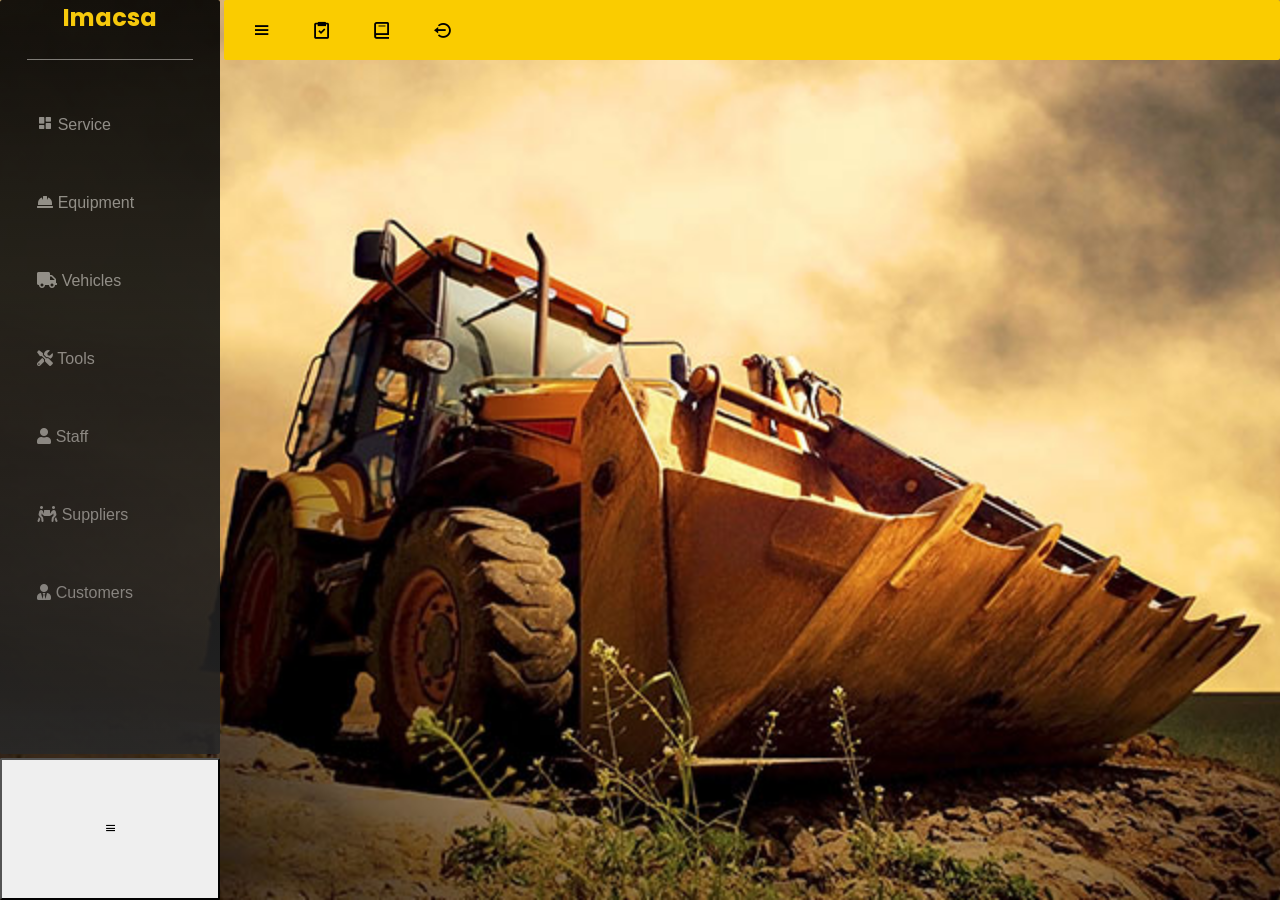
==== commit df03143f: "setting.html" ====
--- a/html/setting.html
+++ b/html/setting.html
@@ -10,7 +10,6 @@
     <link href='https://unpkg.com/boxicons@2.1.4/css/boxicons.min.css' rel='stylesheet' type="text/css">
     <link rel="stylesheet" href="https://cdnjs.cloudflare.com/ajax/libs/font-awesome/5.15.3/css/all.min.css">
     <script src="../js/configuraciongeneral.js" type="text/javascript"></script>
-    <script src="../renderer.js"></script>
     <title>Setting</title>
 </head>
 <body class="grid-container">
@@ -791,4 +790,5 @@
 });
 </script>
 </body>
-</html>+
+</html>
